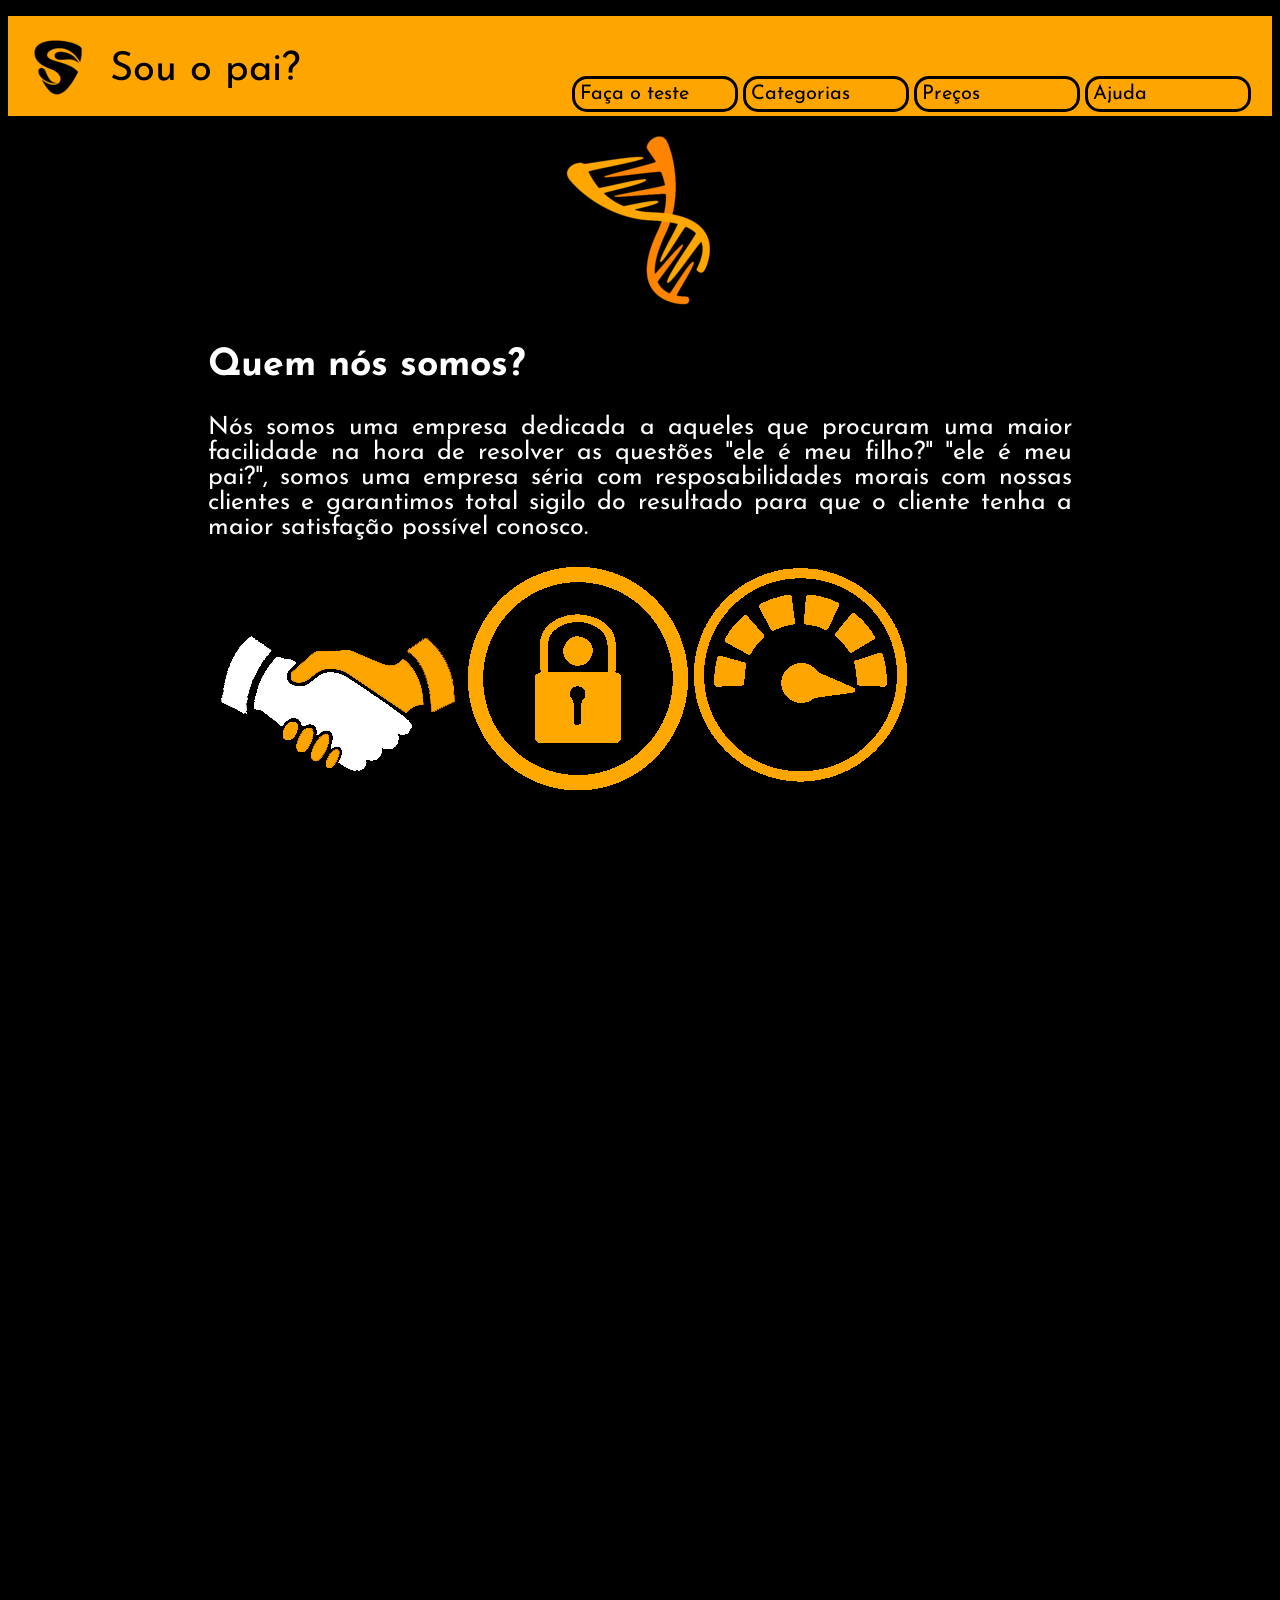
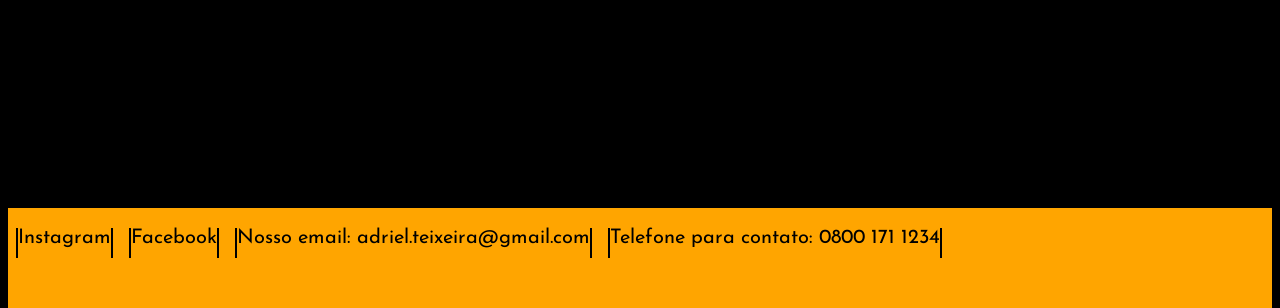
==== paginainicial.html @ 0ee1b0cc "Primeiro envio" ====
<!DOCTYPE html>
<html>
<head>
	<link href="https://fonts.googleapis.com/css?family=Josefin+Sans&display=swap" rel="stylesheet">
	<meta content="width=device-width, initial-scale=1" name="viewport" />
	<meta charset="utf-8">
	<title>Sou o pai?</title>
	<link rel="stylesheet" type="text/css" href="stilo.css">
</head>
<body>
	<header>
		<div id="cabeçalho"> <a href="paginainicial.html"><img id="a1" src="logotipo.png"></a>
			<a href="paginainicial.html" style=" text-decoration: none;text-decoration-color: none; color: black;"><p id="titulo">Sou o pai?</p></a>
			<nav>
				<ul id="tit">
					<a href=""><li class="lis">Ajuda</li></a>
					<a href=""><li class="lis">Preços</li></a>
					<a href=""><li class="lis">Categorias</li></a>
					<a href="teste.html"><li class="lis">Faça o teste</li></a>
				</ul>
			</nav>
		</div>
	</header>
	
	<section>
		<img src="meio_sf.png" id="logomeio">
		<h2>Quem nós somos?</h2>
		<p>   Nós somos uma empresa dedicada a aqueles que procuram uma maior facilidade na hora de resolver as questões "ele é meu filho?" "ele é meu pai?", somos uma empresa séria com resposabilidades morais com nossas clientes e garantimos total sigilo do resultado para que o cliente tenha a maior satisfação possível conosco. </p>
	</section>
	<section id="img">
			<table>
				<td>
					<tr class="aff"><a href=""><img src="compromisso.png" class="image"></a></tr>
					<tr class="aff"><a href=""><img src="segurança.png" class="image"></a></tr>
					<tr class="aff"><a href=""><img src="velocidade.png" class="image"></a></tr>
				</td>
			</table>


	</section>
	<footer >
		<a href="https://www.pictame.com/user/adriel_teixeira17/5668506343"><p class="pe">Instagram</p></a>
		<a href="https://www.facebook.com/adriel.teixeira.754">
		<p class="pe">Facebook</p></a>
		<p class="pe">Nosso email: adriel.teixeira@gmail.com</p>
		<p class="pe">Telefone para contato: 0800 171 1234</p>
	</footer>
 </body>
</html>
---- stilo.css ----
*{font-family: 'Josefin Sans', sans-serif;}

body{
background-color: black;
}

#cabeçalho{
width: auto;
height: 100px;
background-color: orange;
box-sizing: border-box;
color: black;
vertical-align: bottom;
}

#a1{	
float: left;
}

.lis{
padding-top: 5px;
padding-bottom: 5px;
padding-left: 5px;
padding-right: 5px;
display: inline-flex;
position: absolute;
float: right;
margin-right: 5px;
width: 150px;
min-width: 150px;
text-align: center;
position: relative;
border-style: solid;
font-size: 20px;
color: black;
border-radius: 15px;
transition: 0.5s;
}

.lis:hover{
box-sizing: border-box;
background-color: white;
border-color: black;
color: black;
width: 200px;
}

#tit{		
list-style: none;
position: relative;
right: 16px;
bottom: 20px;
top: 60px;
color: orange;}

#titulo{
font-size: 40px;
position: absolute;
left: 110px;
top: 50px;
margin: 0px;

}

a{
text-decoration: none;
}

section{	
color: white;
text-align: justify;
margin-left: 200px;
margin-right: 200px;;
font-size: 25px;
}

footer{
margin-left: 0px;
margin-right: 0px;
margin-bottom: 5px;
bottom: 0px;
top: 1000px;
background-color: orange;
position: relative;
height: 100px;
width: auto;

}

.pe{
box-sizing: border-box;
height: 30px;
width: auto;
float:left;
position: relative;
bottom: 0px;
margin-right: 8px;
margin-left: 8px;
border-left: 2px solid black;
border-right: 2px solid black;
font-size: 20px;
text-align: center;
color: black;
}
.pe:hover{
background-color: black;
color: orange
}

#logomeio {
display: block;
margin-left: auto;
margin-right: auto;
}


.input{
position: absolute;
left: 500px;
background-color: orange;
border-color: darkorange;
width: 300px;
font-size: 20px;
padding-left: 3px;
}
#botao{
display: block;
position: absolute;
width: 100px;
height: 30px;
margin-top: 40px;
background-color: black;
border: 2px solid orange;
border-radius: 10px;
color: white;

}

#par{
	color: white;
	font-size: 50px;
	position: absolute;
	vertical-align: bottom;
	top: 1050px;
	left: 440px;
	visibility: hidden;
}

#ratinho{
	position: absolute;
	right: auto; 
	left: 200px;
	top: 750px;
	visibility: hidden;

}

















@media only screen and (min-width: 320px) and (max-width: 768px){
	#titulo {

	}
	#cabeçalho {
		height: 200px;
	}
	section {
		clear: both;
		margin-left: 0px;
		margin-right: 0px;
	}
	#tit {
		padding-left: 0px;
		position: absolute;
		padding-top: 40px;
		padding-left: 30px;
	}
	.lis {
		padding-top: 5px;
		padding-bottom: 5px;
		padding-left: 5px;
		padding-right: 5px;
		display: ;
		position: relative;
		float: none;
		margin-right: 5px;
		width: 120px;
		min-width: 120px;
		text-align: center;
		position: relative;
		border-style: solid;
		font-size: 20px;
		color: black;
		border-radius: 15px;
		transition: 0.5s;
	}
	footer {
		top: 50px;
		height: 200px;
	}
	.image{
		line-break:auto;
		
	}
	.fff{
		margin-left: auto;
		margin-right: auto;

	}
}
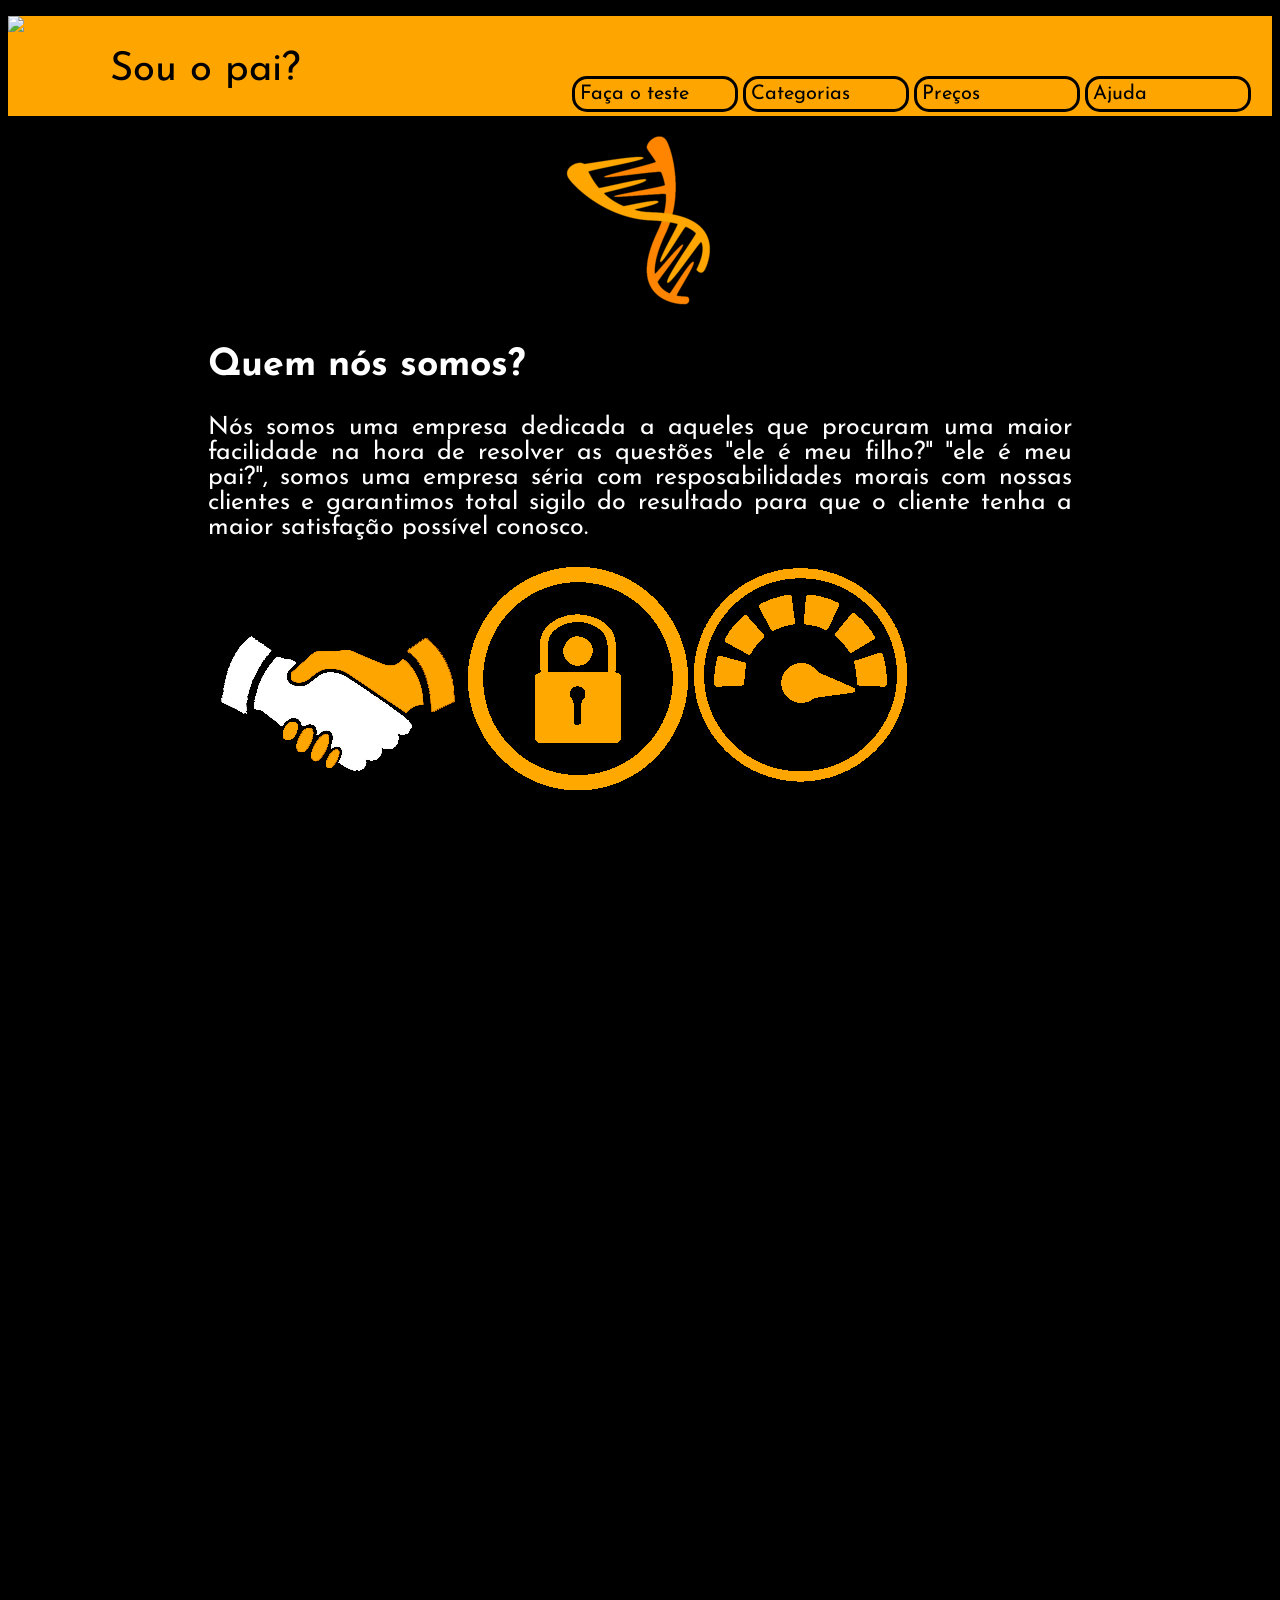
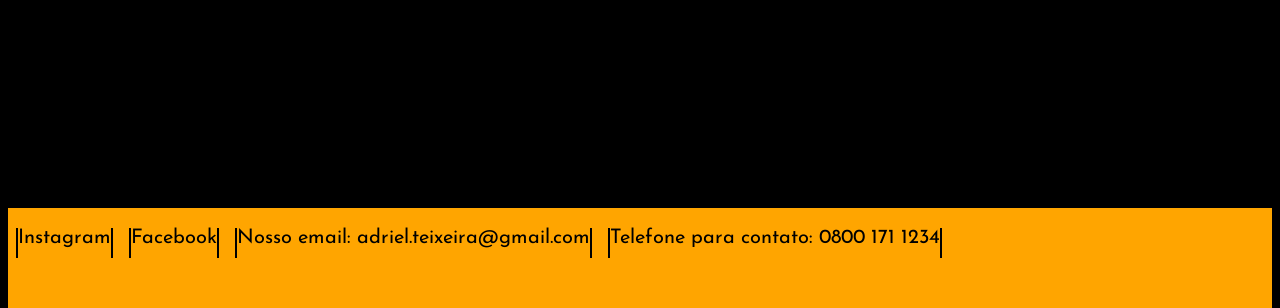
==== commit f319f359: "ajuste de path" ====
--- a/paginainicial.html
+++ b/paginainicial.html
@@ -9,7 +9,7 @@
 </head>
 <body>
 	<header>
-		<div id="cabeçalho"> <a href="paginainicial.html"><img id="a1" src="logotipo.png"></a>
+		<div id="cabeçalho"> <a href="paginainicial.html"><img id="a1" src="./resources/logotipo.png"></a>
 			<a href="paginainicial.html" style=" text-decoration: none;text-decoration-color: none; color: black;"><p id="titulo">Sou o pai?</p></a>
 			<nav>
 				<ul id="tit">
@@ -39,7 +39,7 @@
 
 	</section>
 	<footer >
-		<a href="https://www.pictame.com/user/adriel_teixeira17/5668506343"><p class="pe">Instagram</p></a>
+		<a href="https://www.instagram.com/4driel.t/"><p class="pe">Instagram</p></a>
 		<a href="https://www.facebook.com/adriel.teixeira.754">
 		<p class="pe">Facebook</p></a>
 		<p class="pe">Nosso email: adriel.teixeira@gmail.com</p>
